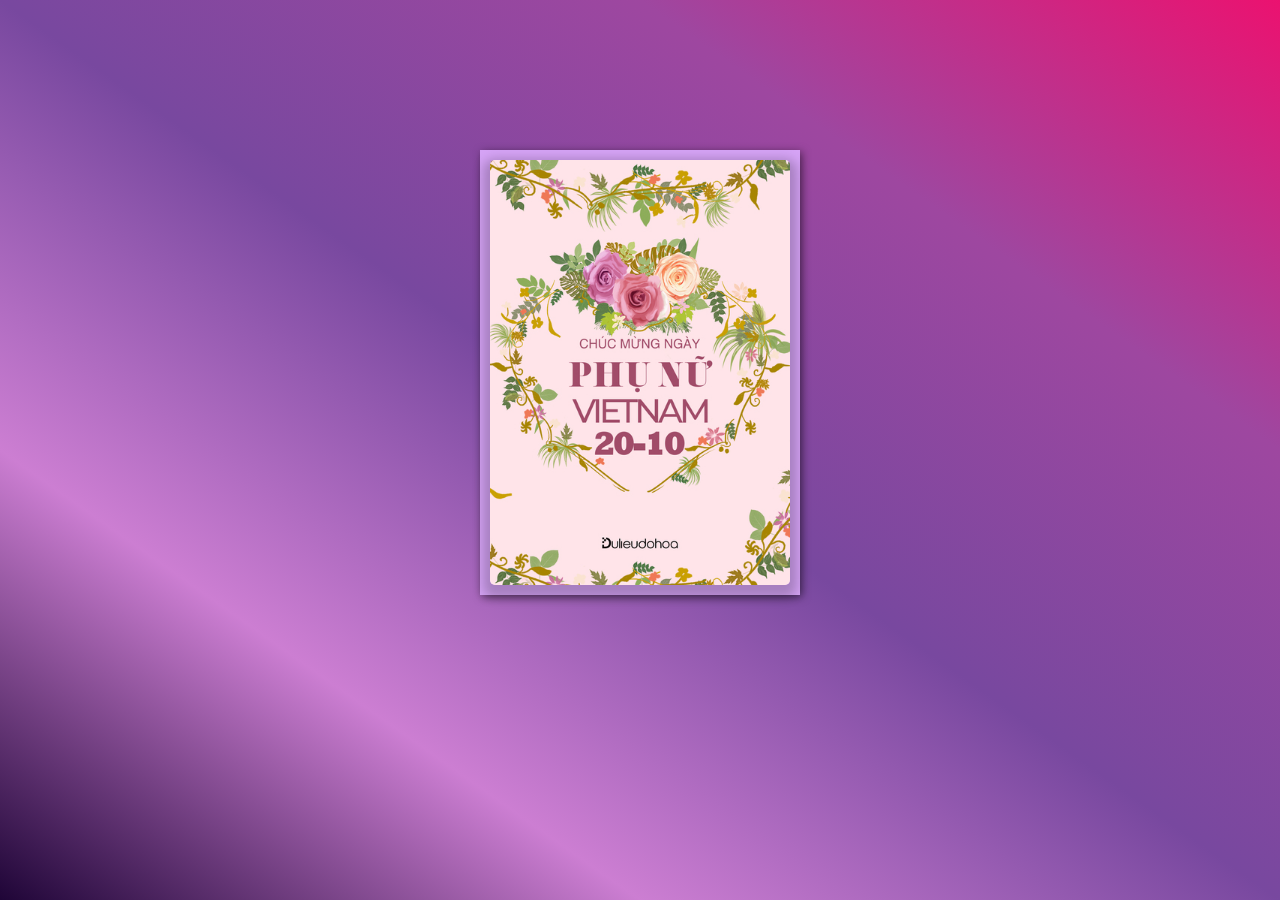
==== pages/20-10/index.html @ 1e422b19 "update 20-10" ====
<!DOCTYPE html>
<html lang="en">

<head>
    <meta charset="UTF-8">
    <meta http-equiv="X-UA-Compatible" content="IE=edge">
    <link rel="shortcut icon"
        href="https://scontent.fhan5-8.fna.fbcdn.net/v/t39.30808-1/291010971_3320430008185683_4347214599317683276_n.jpg?stp=c1.20.55.55a_cp0_dst-jpg_p56x56&_nc_cat=108&ccb=1-7&_nc_sid=7206a8&_nc_ohc=ir4fjubvTlkAX9vIEIA&_nc_ht=scontent.fhan5-8.fna&oh=00_AT8msvreyAMZ1Lbq1p1xDDCt72IC8unNT58xDCLTFT30Gw&oe=6356C4AA">
    <meta name="viewport" content="width=device-width, initial-scale=1.0">
    <style>
        @import url('https://fonts.googleapis.com/css2?family=Audiowide&family=Playball&display=swap');
    </style>
    <link rel="stylesheet" href="./style.css">
    <audio type="audio/mp3" loop controls="none" autoplay id="audio2" hidden
        src=""></audio>
    <title>20-10</title>
</head>

<body>
    <div class="card">
        <div class="back"></div>
        <div class="front">
            <div class="imgset">
                <img width="100%" src="../../image/PSD-ngay-phu-nu-viet-nam5-Dulieudohoa.com.jpg">
            </div>
        </div>
        <div class="text-container">
            <p id="head">Chúc mừng ngày phụ nữ Việt Nam 20-10!</p>
            <p>
                Luôn vui vẻ hạnh phúc và yêu đời nhé!
            </p>
            <p>Chúc cậu sẽ luôn luôn là đóa hoa đẹp nhất !</p>
            
        </div>
    </div>
</body>

</html>
---- pages/20-10/style.css ----
body {
    background-image: linear-gradient(to right top, #1f0537, #cc7ed2, #78489f, #9e47a0, #eb1270);
    height: 100%;
    margin: 0;
    background-repeat: no-repeat;
    background-attachment: fixed;
    font-family: 'Playball', cursive;
}

.card {
    position: relative;
    width: 300px;
    height: 425px;
    border: 10px solid #ed8dcf;
    margin: 150px auto 0 auto;
    box-shadow: inset 10px 0px 15px 0px rgba(240, 38, 38, 0.1);
    /* background-image: linear-gradient(to bottom, rgba(255, 255, 255), rgba(255, 255, 255, 0.5)), url("https://scontent.fhan2-2.fna.fbcdn.net/v/t1.6435-9/54099060_2831883753702928_6965932093591257088_n.jpg?_nc_cat=110&ccb=1-7&_nc_sid=174925&_nc_ohc=bZ6NFO9gN8EAX9v4qEF&_nc_ht=scontent.fhan2-2.fna&oh=00_AT_678PY_olWUEfIfKj1CxeZcI05hs1MVpqR08cY6PgOYg&oe=62C4F3DC"); */

    background-position: center;
    /* Center the image */
    background-repeat: no-repeat;
    /* Do not repeat the image */
    background-size: cover;
    background-color: #e6f0e6;
}

.card .text-container {
    width: 80%;
    height: 80%;
    margin: auto;
}

.strikethrough {
    text-decoration: line-through;
}

.card .text-container #head {
    font-size: 1.5em;
    margin: 60px auto 60px auto;
}

.card p {
    font-size: 1.1em;
    line-height: 1.4;
    color: #331717;
    font-style: italic;
    text-align: center;
    margin: 25px auto 0px auto;
}

#ket{
    margin: 10px 0px 0px 0px;
}

.card .front {
    position: absolute;
    width: 100%;
    height: 100%;
    margin: -10px 0px 0px -10px;
    border: 10px solid #d5a3f5;
    backface-visibility: hidden;
    background-color: #d5a3f5;
    /* background-image: url($cover-image);
	 */
    background-size: contain;
    transform-style: preserve-3d;
    transform-origin: 0% 50%;
    transform: perspective(800px) rotateY(0deg);
    transition: all 0.8s ease-in-out;
}

.card:hover .front {
    transform: perspective(800px) rotateY(-170deg);
    background-color: #41718d;
    transition: 2s;
}

.card:hover .back {
    transform: perspective(800px) rotateY(-170deg);
    transition: 2s;
    box-shadow: 7px 0px 5px 0px rgba(0, 0, 0, 0.3), inset 2px 0px 15px 0px rgba(0, 0, 0, 0.1);
    background-image: url("../../image/anh_trang.png");
    /* background-image: linear-gradient(to right top, #1f0537, #cc7ed2, #78489f, #9e47a0, #eb1270); */
    background-position: center;
    /* Center the image */
    background-repeat: no-repeat;
    /* Do not repeat the image */
    background-size: cover;
}

.card .back {
    position: absolute;
    width: 100%;
    height: 100%;
    border: 10px solid #c676f8;
    margin: -10px 0px 0px -10px;
    backface-visibility: visible;
    filter: drop-shadow(2px 2px 4px rgba(0, 0, 0, .5));
    transform-style: preserve-3d;
    transform-origin: 0% 50%;
    transform: perspective(800px) rotateY(0deg);
    transition: all 0.8s ease-in-out;
    /* background-color: #e6f0e6; */
    background-image: url("../../image/anh_trang.png");
    background-position: center;
    /* Center the image */
    background-repeat: no-repeat;
    /* Do not repeat the image */
    background-size: cover;
    box-shadow: 0px 0px 0px 0px rgba(0, 0, 0, 0.1);
}

.imgset {
    position: relative;
    z-index: 1;
    margin-bottom: -215px;
}

.imgset img {
    box-shadow: 0px 6px 11px 7px rgba(0, 0, 0, 0.22);
    border-radius: 5px;
}
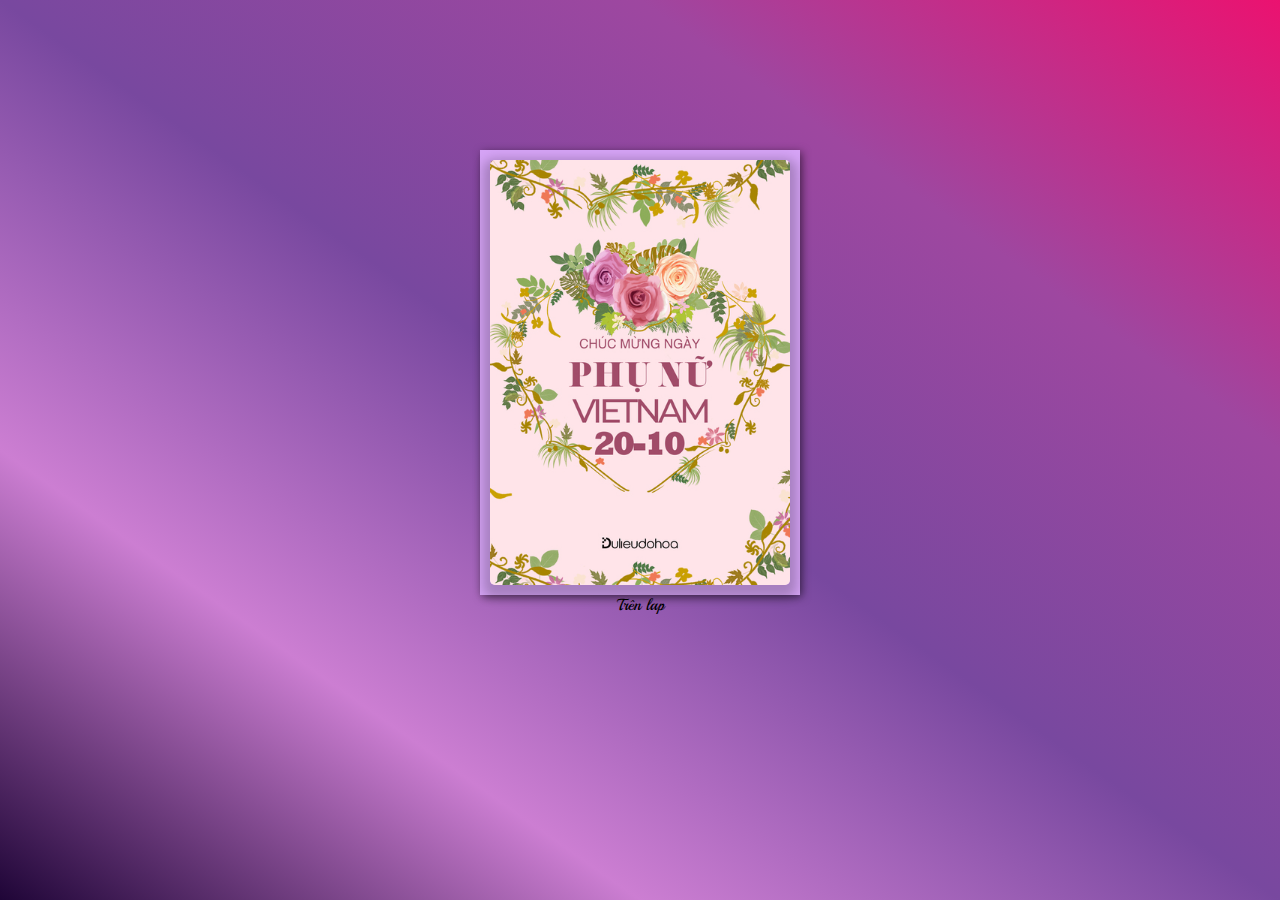
==== commit 1ce8dd06: "[Update] fix lixi ti le" ====
--- a/pages/20-10/index.html
+++ b/pages/20-10/index.html
@@ -33,6 +33,10 @@
             
         </div>
     </div>
+
+    <div class="center">
+        Trên lap
+    </div>
 </body>
 
 </html>--- a/pages/20-10/style.css
+++ b/pages/20-10/style.css
@@ -5,6 +5,12 @@
     background-repeat: no-repeat;
     background-attachment: fixed;
     font-family: 'Playball', cursive;
+}
+
+.center{
+    display: flex;
+    justify-content: center;
+    width: 100%;
 }
 
 .card {
@@ -36,7 +42,7 @@
 
 .card .text-container #head {
     font-size: 1.5em;
-    margin: 60px auto 60px auto;
+    /* margin: 60px auto 60px auto; */
 }
 
 .card p {
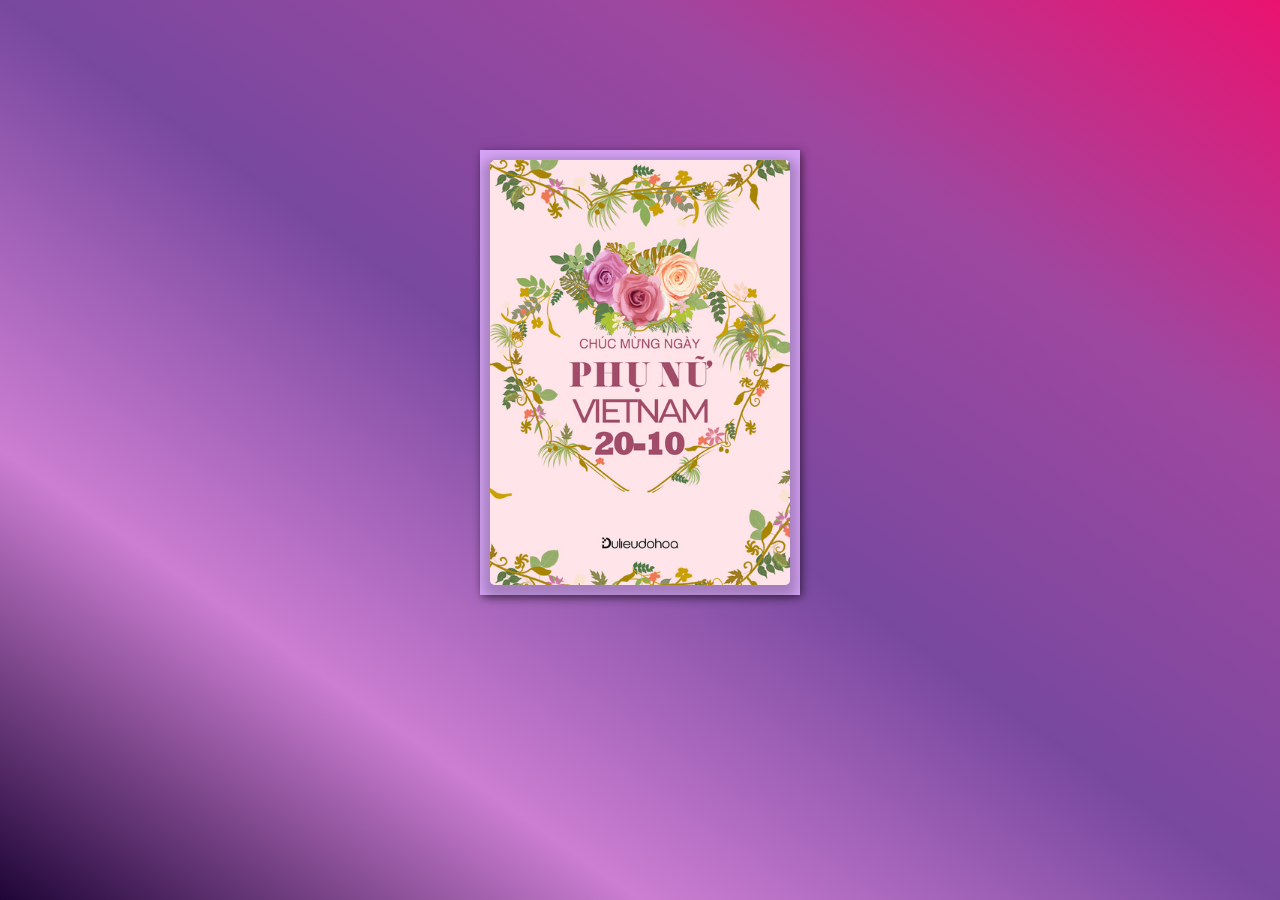
==== commit 5864029c: "update screen 20-10" ====
--- a/pages/20-10/index.html
+++ b/pages/20-10/index.html
@@ -1,42 +1,38 @@
-<!DOCTYPE html>
-<html lang="en">
-
-<head>
-    <meta charset="UTF-8">
-    <meta http-equiv="X-UA-Compatible" content="IE=edge">
-    <link rel="shortcut icon"
-        href="https://scontent.fhan5-8.fna.fbcdn.net/v/t39.30808-1/291010971_3320430008185683_4347214599317683276_n.jpg?stp=c1.20.55.55a_cp0_dst-jpg_p56x56&_nc_cat=108&ccb=1-7&_nc_sid=7206a8&_nc_ohc=ir4fjubvTlkAX9vIEIA&_nc_ht=scontent.fhan5-8.fna&oh=00_AT8msvreyAMZ1Lbq1p1xDDCt72IC8unNT58xDCLTFT30Gw&oe=6356C4AA">
-    <meta name="viewport" content="width=device-width, initial-scale=1.0">
-    <style>
-        @import url('https://fonts.googleapis.com/css2?family=Audiowide&family=Playball&display=swap');
-    </style>
-    <link rel="stylesheet" href="./style.css">
-    <audio type="audio/mp3" loop controls="none" autoplay id="audio2" hidden
-        src=""></audio>
-    <title>20-10</title>
-</head>
-
-<body>
-    <div class="card">
-        <div class="back"></div>
-        <div class="front">
-            <div class="imgset">
-                <img width="100%" src="../../image/PSD-ngay-phu-nu-viet-nam5-Dulieudohoa.com.jpg">
-            </div>
-        </div>
-        <div class="text-container">
-            <p id="head">Chúc mừng ngày phụ nữ Việt Nam 20-10!</p>
-            <p>
-                Luôn vui vẻ hạnh phúc và yêu đời nhé!
-            </p>
-            <p>Chúc cậu sẽ luôn luôn là đóa hoa đẹp nhất !</p>
-            
-        </div>
-    </div>
-
-    <div class="center">
-        Trên lap
-    </div>
-</body>
-
+<!DOCTYPE html>
+<html lang="en">
+
+<head>
+    <meta charset="UTF-8">
+    <meta http-equiv="X-UA-Compatible" content="IE=edge">
+    <link rel="shortcut icon"
+        href="https://scontent.fhan5-8.fna.fbcdn.net/v/t39.30808-1/291010971_3320430008185683_4347214599317683276_n.jpg?stp=c1.20.55.55a_cp0_dst-jpg_p56x56&_nc_cat=108&ccb=1-7&_nc_sid=7206a8&_nc_ohc=ir4fjubvTlkAX9vIEIA&_nc_ht=scontent.fhan5-8.fna&oh=00_AT8msvreyAMZ1Lbq1p1xDDCt72IC8unNT58xDCLTFT30Gw&oe=6356C4AA">
+    <meta name="viewport" content="width=device-width, initial-scale=1.0">
+    <style>
+        @import url('https://fonts.googleapis.com/css2?family=Audiowide&family=Playball&display=swap');
+    </style>
+    <link rel="stylesheet" href="./style.css">
+    <audio type="audio/mp3" loop controls="none" autoplay id="audio2" hidden src=""></audio>
+    <title>20-10</title>
+</head>
+
+<body>
+    <div class="card">
+        <div class="back"></div>
+        <div class="front">
+            <div class="imgset">
+                <img width="100%" src="../../image/PSD-ngay-phu-nu-viet-nam5-Dulieudohoa.com.jpg">
+            </div>
+        </div>
+        <div class="text-container">
+            <p id="head">Chúc mừng ngày phụ nữ Việt Nam 20-10!</p>
+            <p>
+                Chúc bạn của tớ sẽ nhận được thật nhiều hoa và quà trong ngày hôm nay nhé. Chúc cậu luôn vui tươi, trẻ
+                trung, học giỏi. Chúc mừng ngày Phụ nữ Việt Nam 20/10!
+            </p>
+            <p>Chúc cậu sẽ luôn luôn là đóa hoa đẹp nhất !</p>
+
+        </div>
+    </div>
+</body>
+
 </html>--- a/pages/20-10/style.css
+++ b/pages/20-10/style.css
@@ -1,128 +1,130 @@
-body {
-    background-image: linear-gradient(to right top, #1f0537, #cc7ed2, #78489f, #9e47a0, #eb1270);
-    height: 100%;
-    margin: 0;
-    background-repeat: no-repeat;
-    background-attachment: fixed;
-    font-family: 'Playball', cursive;
-}
-
-.center{
-    display: flex;
-    justify-content: center;
-    width: 100%;
-}
-
-.card {
-    position: relative;
-    width: 300px;
-    height: 425px;
-    border: 10px solid #ed8dcf;
-    margin: 150px auto 0 auto;
-    box-shadow: inset 10px 0px 15px 0px rgba(240, 38, 38, 0.1);
-    /* background-image: linear-gradient(to bottom, rgba(255, 255, 255), rgba(255, 255, 255, 0.5)), url("https://scontent.fhan2-2.fna.fbcdn.net/v/t1.6435-9/54099060_2831883753702928_6965932093591257088_n.jpg?_nc_cat=110&ccb=1-7&_nc_sid=174925&_nc_ohc=bZ6NFO9gN8EAX9v4qEF&_nc_ht=scontent.fhan2-2.fna&oh=00_AT_678PY_olWUEfIfKj1CxeZcI05hs1MVpqR08cY6PgOYg&oe=62C4F3DC"); */
-
-    background-position: center;
-    /* Center the image */
-    background-repeat: no-repeat;
-    /* Do not repeat the image */
-    background-size: cover;
-    background-color: #e6f0e6;
-}
-
-.card .text-container {
-    width: 80%;
-    height: 80%;
-    margin: auto;
-}
-
-.strikethrough {
-    text-decoration: line-through;
-}
-
-.card .text-container #head {
-    font-size: 1.5em;
-    /* margin: 60px auto 60px auto; */
-}
-
-.card p {
-    font-size: 1.1em;
-    line-height: 1.4;
-    color: #331717;
-    font-style: italic;
-    text-align: center;
-    margin: 25px auto 0px auto;
-}
-
-#ket{
-    margin: 10px 0px 0px 0px;
-}
-
-.card .front {
-    position: absolute;
-    width: 100%;
-    height: 100%;
-    margin: -10px 0px 0px -10px;
-    border: 10px solid #d5a3f5;
-    backface-visibility: hidden;
-    background-color: #d5a3f5;
-    /* background-image: url($cover-image);
-	 */
-    background-size: contain;
-    transform-style: preserve-3d;
-    transform-origin: 0% 50%;
-    transform: perspective(800px) rotateY(0deg);
-    transition: all 0.8s ease-in-out;
-}
-
-.card:hover .front {
-    transform: perspective(800px) rotateY(-170deg);
-    background-color: #41718d;
-    transition: 2s;
-}
-
-.card:hover .back {
-    transform: perspective(800px) rotateY(-170deg);
-    transition: 2s;
-    box-shadow: 7px 0px 5px 0px rgba(0, 0, 0, 0.3), inset 2px 0px 15px 0px rgba(0, 0, 0, 0.1);
-    background-image: url("../../image/anh_trang.png");
-    /* background-image: linear-gradient(to right top, #1f0537, #cc7ed2, #78489f, #9e47a0, #eb1270); */
-    background-position: center;
-    /* Center the image */
-    background-repeat: no-repeat;
-    /* Do not repeat the image */
-    background-size: cover;
-}
-
-.card .back {
-    position: absolute;
-    width: 100%;
-    height: 100%;
-    border: 10px solid #c676f8;
-    margin: -10px 0px 0px -10px;
-    backface-visibility: visible;
-    filter: drop-shadow(2px 2px 4px rgba(0, 0, 0, .5));
-    transform-style: preserve-3d;
-    transform-origin: 0% 50%;
-    transform: perspective(800px) rotateY(0deg);
-    transition: all 0.8s ease-in-out;
-    /* background-color: #e6f0e6; */
-    background-image: url("../../image/anh_trang.png");
-    background-position: center;
-    /* Center the image */
-    background-repeat: no-repeat;
-    /* Do not repeat the image */
-    background-size: cover;
-    box-shadow: 0px 0px 0px 0px rgba(0, 0, 0, 0.1);
-}
-
-.imgset {
-    position: relative;
-    z-index: 1;
-    margin-bottom: -215px;
-}
-
-.imgset img {
-    box-shadow: 0px 6px 11px 7px rgba(0, 0, 0, 0.22);
-    border-radius: 5px;
+body {
+    background-image: linear-gradient(to right top, #1f0537, #cc7ed2, #78489f, #9e47a0, #eb1270);
+    height: 100%;
+    margin: 0;
+    background-repeat: no-repeat;
+    background-attachment: fixed;
+    font-family: 'Playball', cursive;
+}
+
+.center{
+    display: flex;
+    justify-content: center;
+    width: 100%;
+}
+
+.card {
+    position: relative;
+    width: 300px;
+    height: 425px;
+    border: 10px solid #ed8dcf;
+    margin: 150px auto 0 auto;
+    box-shadow: inset 10px 0px 15px 0px rgba(240, 38, 38, 0.1);
+    /* background-image: linear-gradient(to bottom, rgba(255, 255, 255), rgba(255, 255, 255, 0.5)), url("https://scontent.fhan2-2.fna.fbcdn.net/v/t1.6435-9/54099060_2831883753702928_6965932093591257088_n.jpg?_nc_cat=110&ccb=1-7&_nc_sid=174925&_nc_ohc=bZ6NFO9gN8EAX9v4qEF&_nc_ht=scontent.fhan2-2.fna&oh=00_AT_678PY_olWUEfIfKj1CxeZcI05hs1MVpqR08cY6PgOYg&oe=62C4F3DC"); */
+
+    background-position: center;
+    /* Center the image */
+    background-repeat: no-repeat;
+    /* Do not repeat the image */
+    background-size: cover;
+    background-color: #e6f0e6;
+}
+
+.card .text-container {
+    width: 80%;
+    height: 80%;
+    margin: auto;
+}
+
+.strikethrough {
+    text-decoration: line-through;
+}
+
+.card .text-container #head {
+    font-size: 1.5em;
+    /* margin: 60px auto 60px auto; */
+}
+
+.card p {
+    font-size: 1.1em;
+    line-height: 1.4;
+    color: #331717;
+    font-style: italic;
+    text-align: center;
+    margin: 25px auto 0px auto;
+}
+
+#ket{
+    margin: 10px 0px 0px 0px;
+}
+
+.card .front {
+    position: absolute;
+    width: 100%;
+    height: 100%;
+    margin: -10px 0px 0px -10px;
+    border: 10px solid #d5a3f5;
+    backface-visibility: hidden;
+    background-color: #d5a3f5;
+    /* background-image: url($cover-image);
+	 */
+    background-size: contain;
+    transform-style: preserve-3d;
+    transform-origin: 0% 50%;
+    transform: perspective(800px) rotateY(0deg);
+    transition: all 1s ease-in-out;
+}
+
+.card:hover .front {
+    transform: perspective(800px) rotateY(-170deg);
+    background-color: #41718d;
+    transition: 3s;
+}
+
+.card:hover .back {
+    transform: perspective(800px) rotateY(-170deg);
+    transition: 3s;
+    box-shadow: 7px 0px 5px 0px rgba(0, 0, 0, 0.3), inset 2px 0px 15px 0px rgba(0, 0, 0, 0.1);
+    /* background-image: url("../../image/anh_trang.png"); */
+    background-image: url("https://hoasaigon.com.vn/upload/images/nhung-cach-cam-hoa-cho-ngay-20-10-them-y-nghia.jpg");
+    /* background-image: linear-gradient(to right top, #1f0537, #cc7ed2, #78489f, #9e47a0, #eb1270); */
+    background-position: center;
+    /* Center the image */
+    background-repeat: no-repeat;
+    /* Do not repeat the image */
+    background-size: cover;
+}
+
+.card .back {
+    position: absolute;
+    width: 100%;
+    height: 100%;
+    border: 10px solid #c676f8;
+    margin: -10px 0px 0px -10px;
+    backface-visibility: visible;
+    filter: drop-shadow(2px 2px 4px rgba(0, 0, 0, .5));
+    transform-style: preserve-3d;
+    transform-origin: 0% 50%;
+    transform: perspective(800px) rotateY(0deg);
+    transition: all 1s ease-in-out;
+    /* background-color: #e6f0e6; */
+    /* background-image: url("../../image/anh_trang.png"); */
+    background-image: url("https://hoasaigon.com.vn/upload/images/nhung-cach-cam-hoa-cho-ngay-20-10-them-y-nghia.jpg");
+    background-position: center;
+    /* Center the image */
+    background-repeat: no-repeat;
+    /* Do not repeat the image */
+    background-size: cover;
+    box-shadow: 0px 0px 0px 0px rgba(0, 0, 0, 0.1);
+}
+
+.imgset {
+    position: relative;
+    z-index: 1;
+    margin-bottom: -215px;
+}
+
+.imgset img {
+    box-shadow: 0px 6px 11px 7px rgba(0, 0, 0, 0.22);
+    border-radius: 5px;
 }